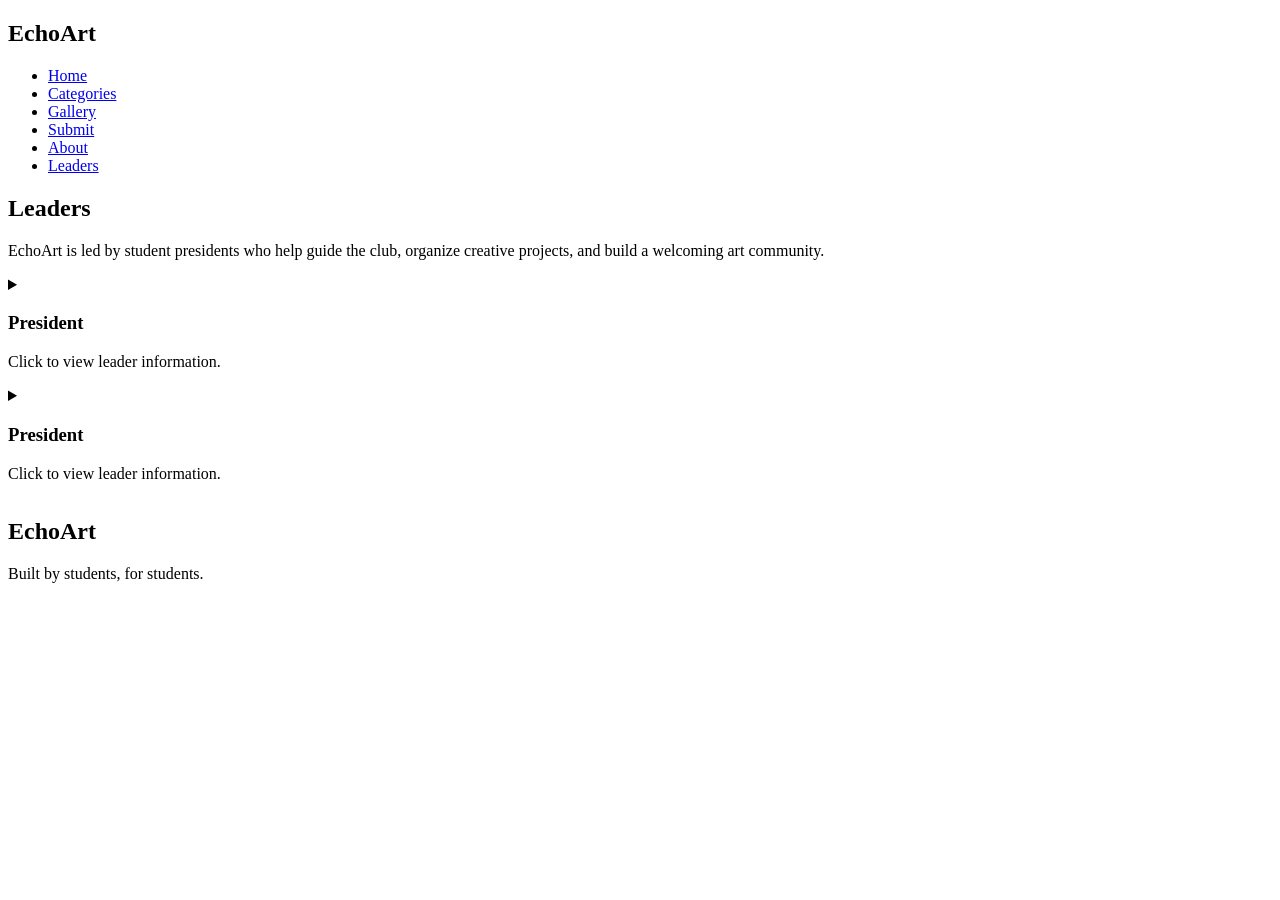
==== leaders/index.html @ 42051eec "Make leaders accessible at /leaders/ — add leaders/index.html and update nav links to use leaders/ i" ====
<!DOCTYPE html>
<html lang="en">
<head>
  <meta charset="UTF-8" />
  <meta name="viewport" content="width=device-width, initial-scale=1.0" />
  <title>Leaders | EchoArt</title>
  <link rel="stylesheet" href="style.css" />
</head>
<body>
  <header>
    <nav class="navbar">
      <h1 class="logo">EchoArt</h1>
      <ul class="nav-links">
        <li><a href="index.html">Home</a></li>
        <li><a href="categories.html">Categories</a></li>
        <li><a href="gallery.html">Gallery</a></li>
        <li><a href="submit.html">Submit</a></li>
        <li><a href="about.html">About</a></li>
        <li><a class="active" href="leaders/">Leaders</a></li>
      </ul>
    </nav>
  </header>

 <main class="page leaders-page">
    <section class="section page-section">
      <h2>Leaders</h2>
      <p>
        EchoArt is led by student presidents who help guide the club, organize creative
        projects, and build a welcoming art community.
      </p>

      <div class="join-grid">
        <details class="join-card leader-card">
          <summary>
            <h3>President</h3>
            <p>Click to view leader information.</p>
          </summary>
          <div class="leader-info">
            <p><strong>Name:</strong> Ruhan (Enola) Yong</p>
            <p><strong>Grade:</strong> 12th Grade</p>
            <p><strong>Email:</strong> 27yongr@frederickgunn.org</p>
          </div>
        </details>

        <details class="join-card leader-card">
          <summary>
            <h3>President</h3>
            <p>Click to view leader information.</p>
          </summary>
          <div class="leader-info">
            <p><strong>Name:</strong> Keyue (Cathy) Yang</p>
            <p><strong>Grade:</strong> 11th Grade</p>
            <p><strong>Email:</strong> 28yangk@frederickgunn.org</p>
          </div>
        </details>
      </div>
    </section>
  </main>

  <footer>
    <h2>EchoArt</h2>
    <p>Built by students, for students.</p>
  </footer>

  <script src="script.js"></script>
</body>
</html>
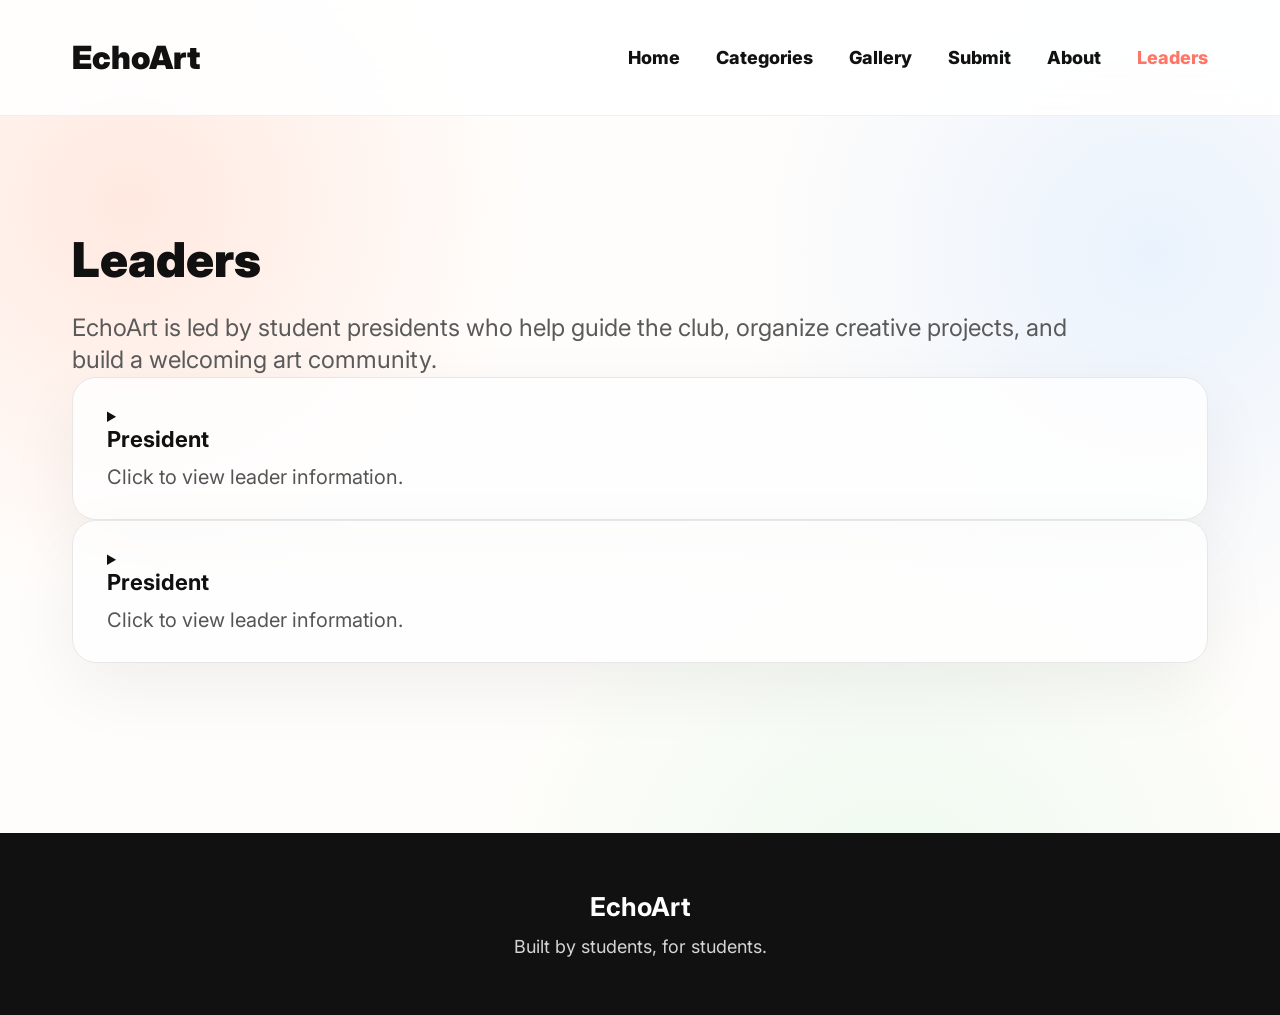
==== commit 961f6825: "Fix CSS and navigation paths in leaders/index.html" ====
--- a/leaders/index.html
+++ b/leaders/index.html
@@ -4,19 +4,19 @@
   <meta charset="UTF-8" />
   <meta name="viewport" content="width=device-width, initial-scale=1.0" />
   <title>Leaders | EchoArt</title>
-  <link rel="stylesheet" href="style.css" />
+  <link rel="stylesheet" href="../style.css" />
 </head>
 <body>
   <header>
     <nav class="navbar">
-      <h1 class="logo">EchoArt</h1>
+      <h1 class="logo"><a href="../index.html">EchoArt</a></h1>
       <ul class="nav-links">
-        <li><a href="index.html">Home</a></li>
-        <li><a href="categories.html">Categories</a></li>
-        <li><a href="gallery.html">Gallery</a></li>
-        <li><a href="submit.html">Submit</a></li>
-        <li><a href="about.html">About</a></li>
-        <li><a class="active" href="leaders/">Leaders</a></li>
+        <li><a href="../index.html">Home</a></li>
+        <li><a href="../categories.html">Categories</a></li>
+        <li><a href="../gallery.html">Gallery</a></li>
+        <li><a href="../submit.html">Submit</a></li>
+        <li><a href="../about.html">About</a></li>
+        <li><a class="active" href="../leaders/">Leaders</a></li>
       </ul>
     </nav>
   </header>
@@ -62,6 +62,6 @@
     <p>Built by students, for students.</p>
   </footer>
 
-  <script src="script.js"></script>
+  <script src="../script.js"></script>
 </body>
 </html>
--- a/style.css
+++ b/style.css
@@ -0,0 +1,501 @@
+@import url("https://fonts.googleapis.com/css2?family=DM+Serif+Display:ital@0;1&family=Inter:wght@400;500;600;700;800;900&display=swap");
+
+* {
+  margin: 0;
+  padding: 0;
+  box-sizing: border-box;
+}
+
+html {
+  scroll-behavior: smooth;
+}
+
+body {
+  font-family: "Inter", sans-serif;
+  color: #101010;
+  background:
+    radial-gradient(circle at 10% 20%, rgba(255, 209, 191, 0.45), transparent 28%),
+    radial-gradient(circle at 90% 25%, rgba(213, 232, 255, 0.5), transparent 30%),
+    radial-gradient(circle at 70% 90%, rgba(207, 244, 218, 0.35), transparent 35%),
+    #fffdfb;
+}
+
+header {
+  background: rgba(255, 255, 255, 0.88);
+  backdrop-filter: blur(18px);
+  border-bottom: 1px solid rgba(0, 0, 0, 0.06);
+  position: sticky;
+  top: 0;
+  z-index: 100;
+}
+
+.navbar {
+  max-width: 1500px;
+  margin: 0 auto;
+  padding: 38px 72px;
+  display: flex;
+  align-items: center;
+  justify-content: space-between;
+}
+
+.logo,
+.logo a,
+.logo a:visited,
+.logo a:hover {
+  color: #111;
+  text-decoration: none;
+  font-size: 32px;
+  font-weight: 900;
+}
+
+.nav-links {
+  list-style: none;
+  display: flex;
+  align-items: center;
+  gap: 36px;
+}
+
+.nav-links a {
+  color: #111;
+  text-decoration: none;
+  font-size: 18px;
+  font-weight: 800;
+}
+
+.nav-links a:hover,
+.nav-links a.active {
+  color: #ff7568;
+}
+
+main {
+  max-width: 1500px;
+  margin: 0 auto;
+  padding: 0 72px;
+}
+
+/* HOME PAGE */
+
+.hero {
+  min-height: auto;
+  padding: 72px 0 44px;
+  display: grid;
+  grid-template-columns: 1fr 0.9fr;
+  align-items: center;
+  gap: 70px;
+}
+
+/* Reduce vertical space on home page hero so the stacked cards sit closer together */
+.home-page .hero {
+  padding-top: 32px;
+  padding-bottom: 24px;
+}
+
+.tagline {
+  color: #5e5e5e;
+  font-size: 22px;
+  font-weight: 900;
+  letter-spacing: 2px;
+  text-transform: uppercase;
+  margin-bottom: 22px;
+}
+
+.hero h2 {
+  font-size: 56px;
+  line-height: 0.98;
+  font-weight: 950;
+  max-width: 720px;
+  margin-bottom: 34px;
+}
+
+.hero p {
+  color: #5a5a5a;
+  font-size: 24px;
+  line-height: 1.35;
+  max-width: 720px;
+}
+
+.hero-buttons {
+  display: flex;
+  gap: 18px;
+  align-items: center;
+  margin-top: 34px;
+}
+
+.btn {
+  width: 230px;
+  height: 68px;
+  padding: 0;
+  border-radius: 999px;
+  display: inline-flex;
+  align-items: center;
+  justify-content: center;
+  font-size: 20px;
+  font-weight: 900;
+  text-decoration: none;
+}
+
+.primary-btn {
+  background: #0d0d0d;
+  color: white;
+  box-shadow: 0 18px 44px rgba(0, 0, 0, 0.18);
+}
+
+.secondary-btn {
+  background: white;
+  color: #111;
+  border: 2px solid #e5e5e5;
+}
+
+.hero-art {
+  position: relative;
+  height: 520px;
+}
+
+/* Shorten hero-art on the home page so the cards appear closer together */
+.home-page .hero-art {
+  height: 480px;
+}
+
+.floating-card {
+  position: absolute;
+  border-radius: 34px;
+  box-shadow: 0 34px 90px rgba(0, 0, 0, 0.13);
+}
+
+.card-one {
+  width: 300px;
+  height: 390px;
+  top: 20px;
+  left: 120px;
+  background: linear-gradient(135deg, #ffad98, #b9d9ff);
+}
+
+.card-two {
+  width: 300px;
+  height: 330px;
+  top: 130px;
+  right: 30px;
+  background: linear-gradient(135deg, #fff0a8, #9de9c7);
+}
+
+/* Lift the middle card on the home page so it overlaps closer to the top card */
+.home-page .card-two {
+  top: 90px;
+}
+
+.card-three {
+  width: 260px;
+  height: 190px;
+  left: 30px;
+  bottom: 30px;
+  background: linear-gradient(135deg, #060606, #777);
+}
+
+/* THIS FIXES THE MISSION SPACE */
+.home-page #mission {
+  padding-top: 48px;
+}
+
+.section {
+  padding: 80px 0;
+}
+
+.section h2,
+.page-section h2 {
+  font-size: 48px;
+  line-height: 1;
+  font-weight: 950;
+  margin-bottom: 28px;
+}
+
+.section p,
+.page-section p {
+  color: #5a5a5a;
+  font-size: 24px;
+  line-height: 1.35;
+  max-width: 1050px;
+}
+
+/* PAGE LAYOUT */
+
+.page {
+  max-width: 1500px;
+  margin: 0 auto;
+  padding: 72px 72px 90px;
+}
+
+.page-section {
+  padding-top: 48px;
+}
+
+/* CARDS */
+
+.category-grid,
+.gallery-grid,
+.about-grid {
+  margin-top: 48px;
+  display: grid;
+  grid-template-columns: repeat(3, 1fr);
+  gap: 28px;
+}
+
+.category-card,
+.art-card,
+.about-card,
+.leader-card {
+  background: rgba(255, 255, 255, 0.82);
+  border: 1px solid #e7e7e7;
+  border-radius: 24px;
+  padding: 32px;
+  box-shadow: 0 24px 70px rgba(0, 0, 0, 0.06);
+}
+
+.category-card h3,
+.art-card h3,
+.about-card h3,
+.leader-card h3 {
+  font-size: 22px;
+  margin-bottom: 12px;
+}
+
+.category-card p,
+.art-card p,
+.about-card p,
+.leader-card p {
+  font-size: 20px;
+  color: #555;
+}
+
+.category-dot {
+  display: block;
+  width: 52px;
+  height: 52px;
+  border-radius: 50%;
+  margin-bottom: 26px;
+}
+
+.painting-dot {
+  background: linear-gradient(135deg, #ff8c6b, #ffd36c);
+}
+
+.photo-dot {
+  background: linear-gradient(135deg, #111, #9dd6ff);
+}
+
+.sculpture-dot {
+  background: linear-gradient(135deg, #f1e9b7, #9ee6c2);
+}
+
+.digital-dot {
+  background: linear-gradient(135deg, #8b7cff, #9bd7ff);
+}
+
+.literature-dot {
+  background: linear-gradient(135deg, #d7caa5, #a8e6ce);
+}
+
+.art-card {
+  display: block;
+  color: #111;
+  text-decoration: none;
+}
+
+.art-image {
+  height: 220px;
+  border-radius: 18px;
+  margin-bottom: 24px;
+  background: linear-gradient(135deg, #ffad98, #a9d8ff);
+}
+
+.photo-image {
+  background: linear-gradient(135deg, #111, #91cbf5);
+}
+
+.digital-image {
+  background: linear-gradient(135deg, #8c6cff, #ffae96);
+}
+
+.sculpture-image {
+  background: linear-gradient(135deg, #e8ddb8, #a4e3c1);
+}
+
+.literature-image {
+  background: linear-gradient(135deg, #f4d7b7, #d9c7ff);
+}
+
+/* ABOUT */
+
+.about-grid {
+  grid-template-columns: repeat(4, 1fr);
+}
+
+/* LEADERS */
+
+.leaders-page .leaders-grid {
+  display: grid;
+  grid-template-columns: 1fr;
+  gap: 34px;
+  margin-top: 50px;
+}
+
+.leaders-page .leader-card {
+  min-height: 0;
+  height: auto;
+  padding: 28px 34px;
+  cursor: pointer;
+}
+
+.leaders-page .leader-card h3 {
+  margin-bottom: 12px;
+}
+
+.leader-details {
+  display: none;
+  margin-top: 18px;
+  padding-top: 18px;
+  border-top: 1px solid rgba(0, 0, 0, 0.08);
+}
+
+.leader-card.open .leader-details {
+  display: block;
+}
+
+/* SUBMIT */
+
+.submit-page .btn {
+  margin-top: 36px;
+}
+
+/* FUTURE FEATURES */
+
+.feature-list {
+  margin-top: 32px;
+  display: flex;
+  flex-wrap: wrap;
+  gap: 16px;
+}
+
+.feature-list span {
+  padding: 16px 26px;
+  border-radius: 999px;
+  background: white;
+  border: 1px solid #e5e5e5;
+  font-size: 18px;
+  font-weight: 800;
+}
+
+/* FOOTER */
+
+footer {
+  background: #111;
+  color: white;
+  text-align: center;
+  padding: 58px 20px;
+}
+
+footer h2 {
+  font-size: 26px;
+  margin-bottom: 14px;
+}
+
+footer p {
+  color: #d5d5d5;
+  font-size: 18px;
+}
+
+/* MOBILE */
+
+@media (max-width: 900px) {
+  .navbar {
+    padding: 26px 22px;
+    flex-direction: column;
+    gap: 20px;
+  }
+
+  .nav-links {
+    flex-wrap: wrap;
+    justify-content: center;
+    gap: 16px;
+  }
+
+  main,
+  .page {
+    padding-left: 22px;
+    padding-right: 22px;
+  }
+
+  .hero {
+    grid-template-columns: 1fr;
+    padding-top: 54px;
+  }
+
+  .home-page .hero {
+    padding-top: 24px; /* keep mobile hero a bit tighter on home page */
+  }
+
+  .hero h2,
+  .section h2,
+  .page-section h2 {
+    font-size: 38px;
+  }
+
+  .hero p,
+  .section p,
+  .page-section p {
+    font-size: 20px;
+  }
+
+  .hero-buttons {
+    flex-direction: column;
+    align-items: flex-start;
+  }
+
+  .btn {
+    width: 230px;
+    height: 64px;
+  }
+
+  .hero-art {
+    height: 360px;
+  }
+
+  .card-one {
+    left: 60px;
+    width: 220px;
+    height: 280px;
+  }
+
+  .card-two {
+    width: 220px;
+    height: 250px;
+  }
+
+  .home-page .card-two {
+    top: 80px; /* lift the middle card a bit on mobile as well */
+  }
+
+  .card-three {
+    width: 200px;
+    height: 150px;
+  }
+
+  .category-grid,
+  .gallery-grid,
+  .about-grid {
+    grid-template-columns: 1fr;
+  }
+}
+
+/* Safe override to ensure Leaders spacing matches About page */
+.leaders-page .page-section {
+  padding-top: 48px;
+}
+
+.leaders-page .leaders-grid {
+  margin-top: 48px;
+}
+
+/* Restore main.page top padding for Leaders so header->title spacing matches About */
+.page.leaders-page {
+  padding-top: 72px;
+}
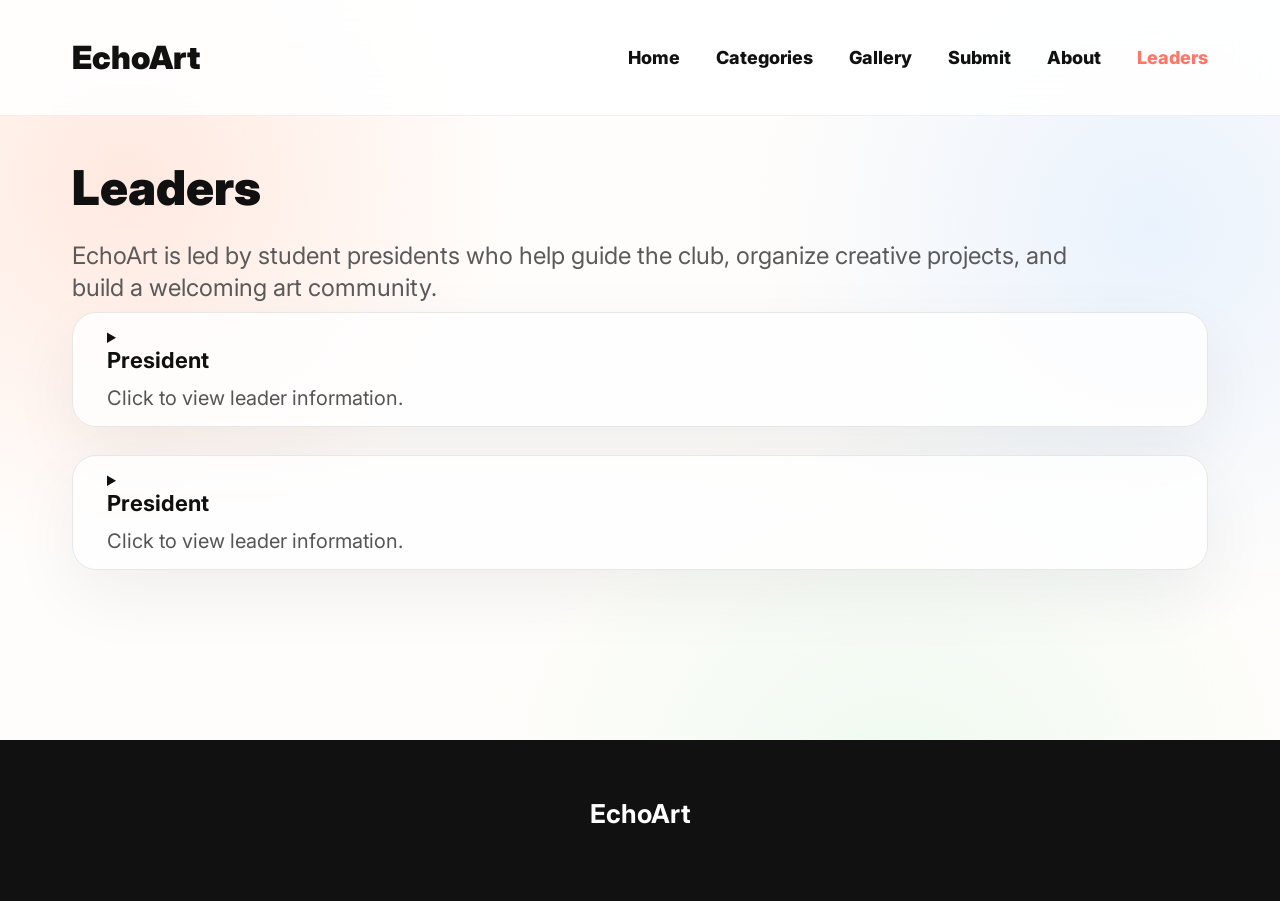
==== commit 0035486a: "Remove footer description from index.html" ====
--- a/leaders/index.html
+++ b/leaders/index.html
@@ -59,7 +59,6 @@
 
   <footer>
     <h2>EchoArt</h2>
-    <p>Built by students, for students.</p>
   </footer>
 
   <script src="../script.js"></script>
--- a/style.css
+++ b/style.css
@@ -1,4 +1,7 @@
+
 @import url("https://fonts.googleapis.com/css2?family=DM+Serif+Display:ital@0;1&family=Inter:wght@400;500;600;700;800;900&display=swap");
+
+/* GENERAL */
 
 * {
   margin: 0;
@@ -20,6 +23,8 @@
     #fffdfb;
 }
 
+/* HEADER AND NAVIGATION */
+
 header {
   background: rgba(255, 255, 255, 0.88);
   backdrop-filter: blur(18px);
@@ -67,6 +72,8 @@
   color: #ff7568;
 }
 
+/* MAIN LAYOUT */
+
 main {
   max-width: 1500px;
   margin: 0 auto;
@@ -84,7 +91,6 @@
   gap: 70px;
 }
 
-/* Reduce vertical space on home page hero so the stacked cards sit closer together */
 .home-page .hero {
   padding-top: 32px;
   padding-bottom: 24px;
@@ -151,7 +157,6 @@
   height: 520px;
 }
 
-/* Shorten hero-art on the home page so the cards appear closer together */
 .home-page .hero-art {
   height: 480px;
 }
@@ -178,7 +183,6 @@
   background: linear-gradient(135deg, #fff0a8, #9de9c7);
 }
 
-/* Lift the middle card on the home page so it overlaps closer to the top card */
 .home-page .card-two {
   top: 90px;
 }
@@ -191,10 +195,13 @@
   background: linear-gradient(135deg, #060606, #777);
 }
 
-/* THIS FIXES THE MISSION SPACE */
+/* MISSION SECTION */
+
 .home-page #mission {
   padding-top: 48px;
 }
+
+/* GENERAL SECTIONS */
 
 .section {
   padding: 80px 0;
@@ -228,14 +235,14 @@
   padding-top: 48px;
 }
 
-/* CARDS */
+/* CARD GRIDS */
 
 .category-grid,
 .gallery-grid,
 .about-grid {
   margin-top: 48px;
   display: grid;
-  grid-template-columns: repeat(3, 1fr);
+  grid-template-columns: repeat(3, minmax(0, 1fr));
   gap: 28px;
 }
 
@@ -266,6 +273,8 @@
   color: #555;
 }
 
+/* CATEGORY DOTS */
+
 .category-dot {
   display: block;
   width: 52px;
@@ -294,18 +303,64 @@
   background: linear-gradient(135deg, #d7caa5, #a8e6ce);
 }
 
+/* GALLERY CARDS */
+
 .art-card {
   display: block;
   color: #111;
   text-decoration: none;
 }
 
-.art-image {
+/* All four Gallery covers use identical dimensions */
+
+.gallery-grid .art-image {
+  width: 100%;
   height: 220px;
   border-radius: 18px;
   margin-bottom: 24px;
+  display: block;
+  box-sizing: border-box;
   background: linear-gradient(135deg, #ffad98, #a9d8ff);
 }
+
+/* Uploaded artwork fits without stretching or cropping */
+
+.gallery-grid img.art-image {
+  object-fit: contain;
+  object-position: center;
+}
+
+/* Painting placeholder */
+
+.gallery-grid .painting-art {
+  background: linear-gradient(135deg, #ffad98, #a9d8ff);
+}
+
+/* Photography placeholder */
+
+.gallery-grid .photo-art {
+  background: linear-gradient(135deg, #ffad98, #a9d8ff);
+}
+
+/* Digital Art cover */
+
+.gallery-grid img.digital-cover {
+  object-fit: contain;
+  object-position: center;
+}
+
+
+/* Sculpture cover - fill the entire box */
+.gallery-grid img.sculpture-cover {
+  width: 100%;
+  height: 220px;
+  object-fit: cover;
+  object-position: center;
+  border-radius: 18px;
+  display: block;
+}
+
+/* Original artwork styles */
 
 .photo-image {
   background: linear-gradient(135deg, #111, #91cbf5);
@@ -323,13 +378,13 @@
   background: linear-gradient(135deg, #f4d7b7, #d9c7ff);
 }
 
-/* ABOUT */
+/* ABOUT PAGE */
 
 .about-grid {
-  grid-template-columns: repeat(4, 1fr);
-}
-
-/* LEADERS */
+  grid-template-columns: repeat(4, minmax(0, 1fr));
+}
+
+/* LEADERS PAGE */
 
 .leaders-page .leaders-grid {
   display: grid;
@@ -360,7 +415,7 @@
   display: block;
 }
 
-/* SUBMIT */
+/* SUBMIT PAGE */
 
 .submit-page .btn {
   margin-top: 36px;
@@ -403,9 +458,10 @@
   font-size: 18px;
 }
 
-/* MOBILE */
+/* MOBILE RESPONSIVE DESIGN */
 
 @media (max-width: 900px) {
+
   .navbar {
     padding: 26px 22px;
     flex-direction: column;
@@ -430,7 +486,7 @@
   }
 
   .home-page .hero {
-    padding-top: 24px; /* keep mobile hero a bit tighter on home page */
+    padding-top: 24px;
   }
 
   .hero h2,
@@ -471,7 +527,7 @@
   }
 
   .home-page .card-two {
-    top: 80px; /* lift the middle card a bit on mobile as well */
+    top: 80px;
   }
 
   .card-three {
@@ -484,9 +540,11 @@
   .about-grid {
     grid-template-columns: 1fr;
   }
-}
-
-/* Safe override to ensure Leaders spacing matches About page */
+
+}
+
+/* LEADERS PAGE SPACING */
+
 .leaders-page .page-section {
   padding-top: 48px;
 }
@@ -495,7 +553,120 @@
   margin-top: 48px;
 }
 
-/* Restore main.page top padding for Leaders so header->title spacing matches About */
 .page.leaders-page {
-  padding-top: 72px;
-}
+  padding-top: 0;
+}
+
+.leaders-page .join-grid {
+  display: grid;
+  row-gap: 28px;
+  margin-top: 7px;
+}
+
+.leaders-page .leader-card {
+  padding-top: 14px;
+  padding-bottom: 14px;
+}
+
+
+/* Painting cover - show the colored pencils */
+.gallery-grid img.painting-cover {
+  width: 100%;
+  height: 220px;
+  object-fit: cover;
+  object-position: center bottom;
+  border-radius: 18px;
+  display: block;
+}
+
+/* Photography cover */
+.gallery-grid img.photography-cover {
+  width: 100%;
+  height: 220px;
+  object-fit: cover;
+  object-position: center;
+  border-radius: 18px;
+  display: block;
+}
+
+/* Digital Art cover - fit entire artwork */
+.gallery-grid img.digital-cover {
+  width: 100%;
+  height: 220px;
+  object-fit: contain;
+  object-position: center;
+  background: #000;
+  border-radius: 18px;
+  display: block;
+}
+
+/* Match Sculpture title to other Gallery titles */
+.gallery-grid .art-card h3 {
+  font-family: "Inter", sans-serif;
+  font-size: 22px;
+  font-weight: 800;
+  color: #111;
+  margin-bottom: 12px;
+}
+.home-page .hero-text h2 {
+  letter-spacing: 1.5px;
+}
+/* Turn the black card into a circle */
+.hero-art .card-three {
+  width: 220px;
+  height: 220px;
+  border-radius: 50%;
+  overflow: hidden;
+
+  display: flex;
+  align-items: center;
+  justify-content: center;
+}
+
+.hero-art .card-three .hero-logo {
+  width: 100%;
+  height: 100%;
+  object-fit: cover;
+  object-position: center;
+  border-radius: 50%;
+  display: block;
+}
+/* Reduce space above Future Events */
+.future-events {
+  margin-top: -75px;
+}
+
+/* Future Events - three matching cards */
+.future-events .about-grid {
+  display: grid;
+  grid-template-columns: repeat(3, minmax(0, 1fr));
+  gap: 24px;
+  align-items: stretch;
+}
+
+.future-events .about-card {
+  height: 100%;
+  box-sizing: border-box;
+}
+
+/* Mobile layout */
+@media (max-width: 768px) {
+  .future-events .about-grid {
+    grid-template-columns: 1fr;
+  }
+}
+
+/* Future Events: make the last card wider */
+.future-events .about-grid {
+  display: grid;
+  grid-template-columns: 1fr 1fr 2fr;
+  gap: 24px;
+  width: 100%;
+}
+
+/* Keep mobile layout responsive */
+@media (max-width: 768px) {
+  .future-events .about-grid {
+    grid-template-columns: 1fr;
+  }
+}
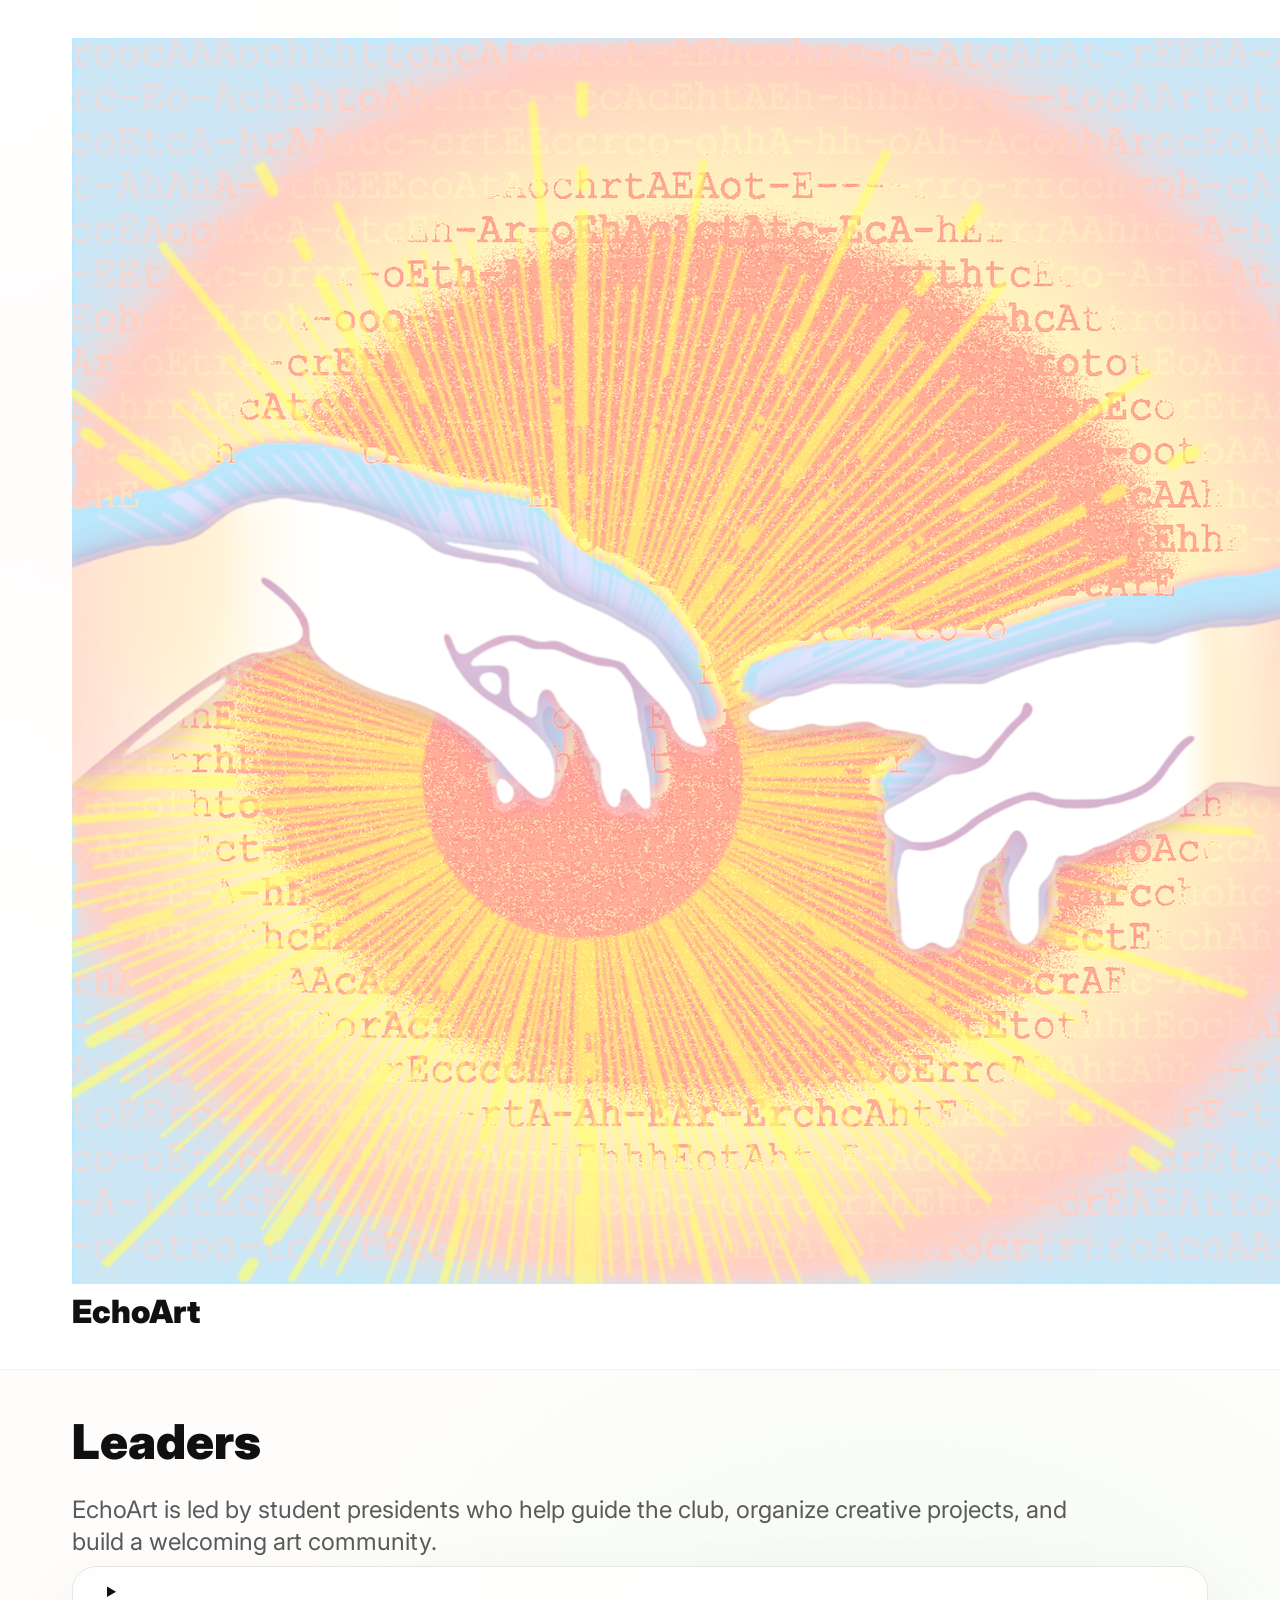
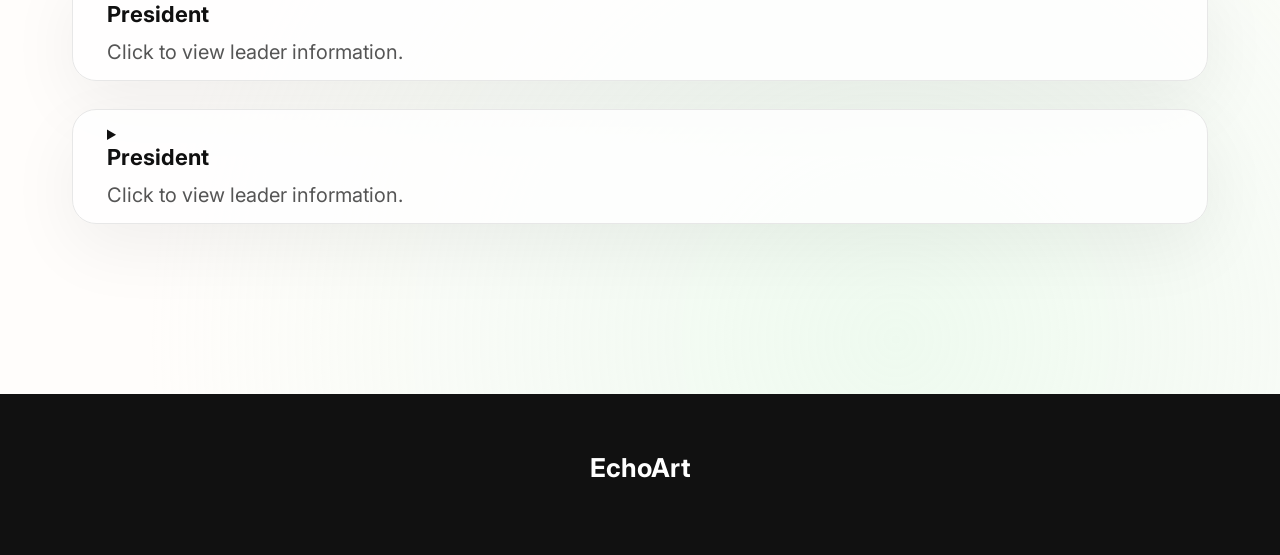
==== commit 7bbdd2e2: "Update logo section in leaders/index.html" ====
--- a/leaders/index.html
+++ b/leaders/index.html
@@ -9,8 +9,14 @@
 <body>
   <header>
     <nav class="navbar">
-      <h1 class="logo"><a href="../index.html">EchoArt</a></h1>
-      <ul class="nav-links">
+  
+<h1 class="logo">
+  <a href="../index.html" class="logo-link">
+    <img src="../logo.png" alt="EchoArt Logo" class="navbar-logo">
+    <span>EchoArt</span>
+  </a>
+</h1>
+
         <li><a href="../index.html">Home</a></li>
         <li><a href="../categories.html">Categories</a></li>
         <li><a href="../gallery.html">Gallery</a></li>
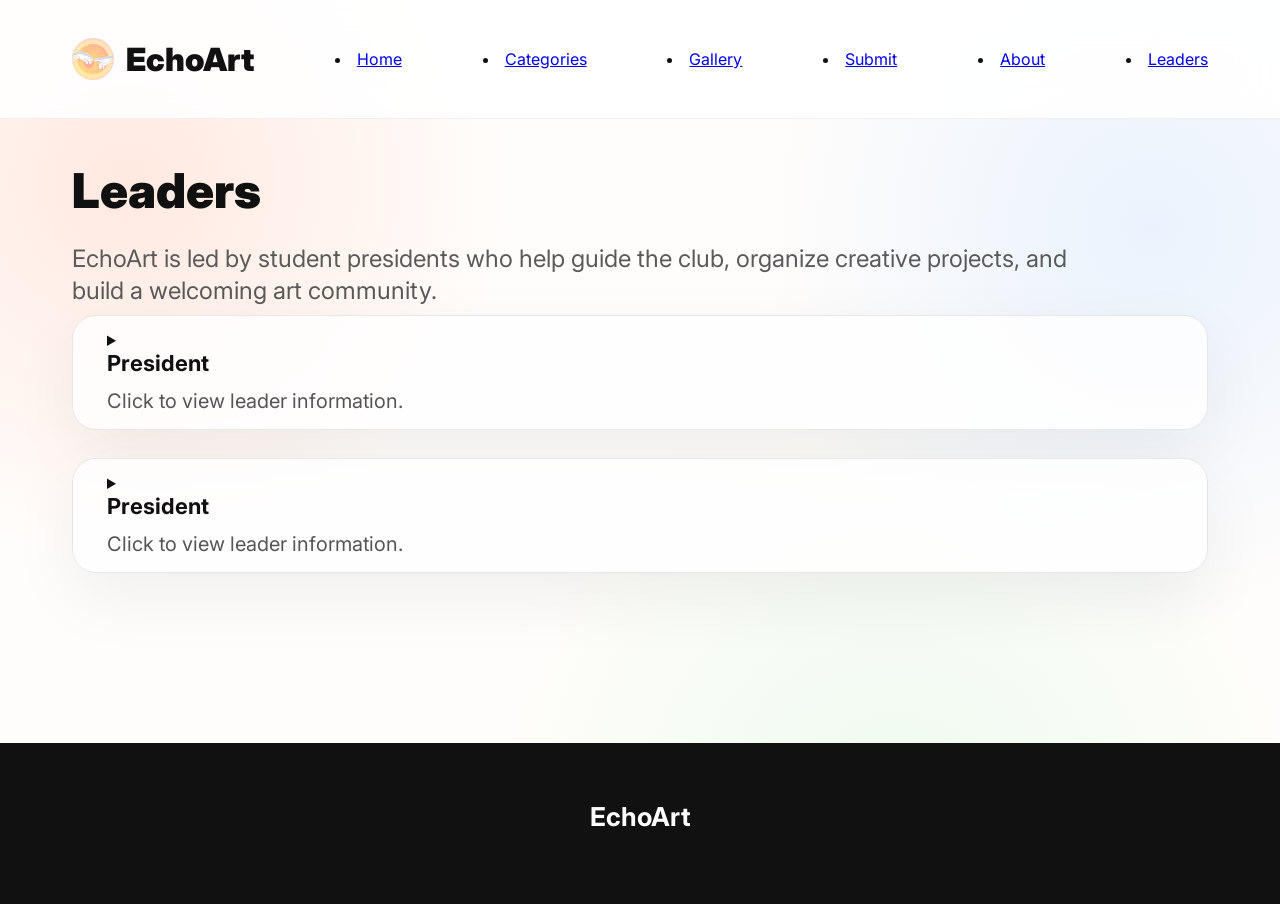
==== commit 694edde8: "Remove empty lines in leaders/index.html" ====
--- a/leaders/index.html
+++ b/leaders/index.html
@@ -9,14 +9,12 @@
 <body>
   <header>
     <nav class="navbar">
-  
 <h1 class="logo">
   <a href="../index.html" class="logo-link">
     <img src="../logo.png" alt="EchoArt Logo" class="navbar-logo">
     <span>EchoArt</span>
   </a>
 </h1>
-
         <li><a href="../index.html">Home</a></li>
         <li><a href="../categories.html">Categories</a></li>
         <li><a href="../gallery.html">Gallery</a></li>
--- a/style.css
+++ b/style.css
@@ -670,3 +670,39 @@
     grid-template-columns: 1fr;
   }
 }
+
+/* Logo next to EchoArt title */
+.logo-link {
+  display: flex;
+  align-items: center;
+  gap: 12px;
+  text-decoration: none;
+  color: inherit;
+}
+
+.navbar-logo {
+  width: 42px;
+  height: 42px;
+  border-radius: 50%;
+  object-fit: cover;
+  display: block;
+  flex-shrink: 0;
+}
+
+/* EchoArt navigation logo */
+.logo-link {
+  display: flex;
+  align-items: center;
+  gap: 12px;
+  text-decoration: none;
+  color: inherit;
+}
+
+.navbar-logo {
+  width: 42px;
+  height: 42px;
+  border-radius: 50%;
+  object-fit: cover;
+  display: block;
+  flex-shrink: 0;
+}
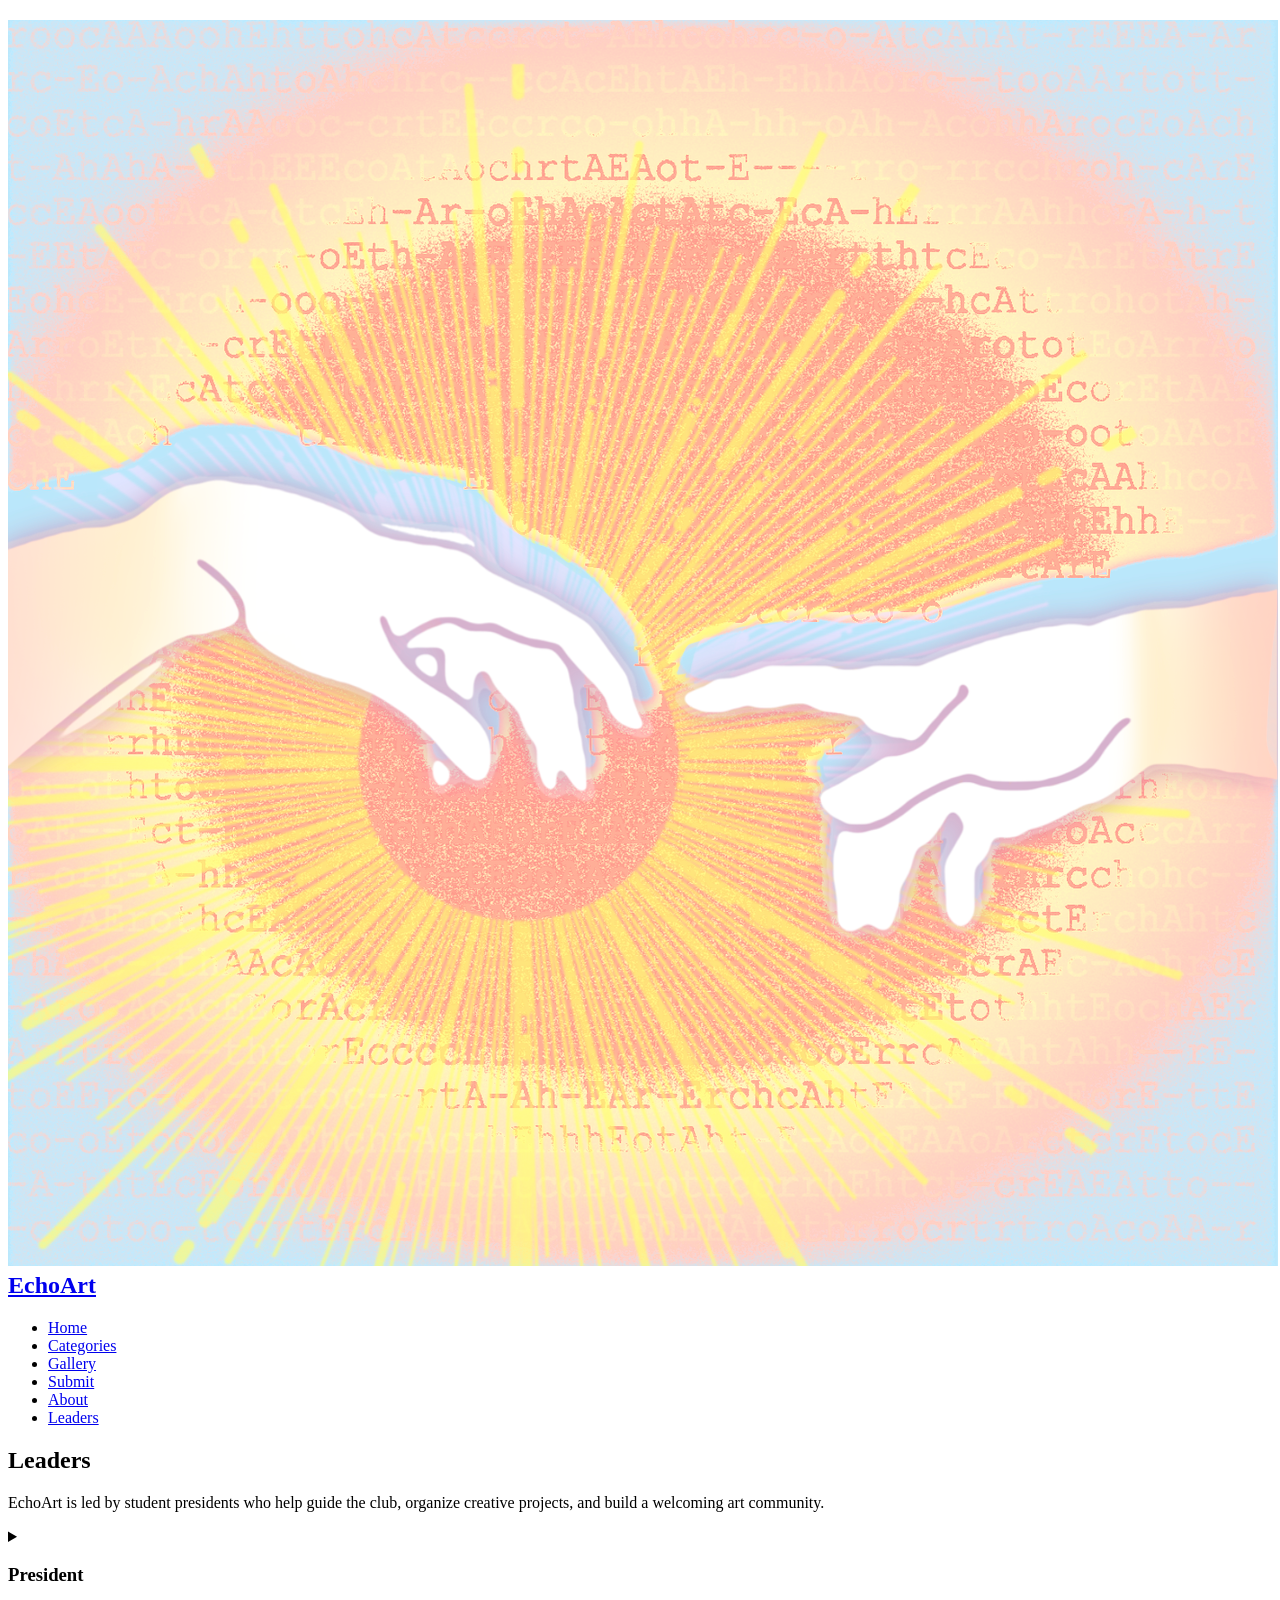
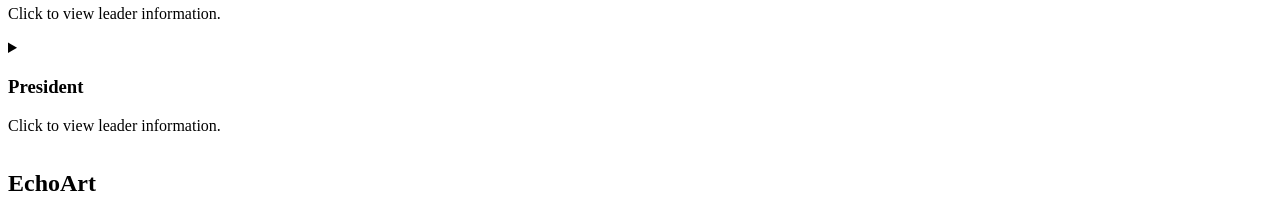
==== commit d7f88c15: "Refactor header and navigation structure in index.html" ====
--- a/leaders/index.html
+++ b/leaders/index.html
@@ -1,29 +1,27 @@
 <!DOCTYPE html>
 <html lang="en">
-<head>
-  <meta charset="UTF-8" />
-  <meta name="viewport" content="width=device-width, initial-scale=1.0" />
-  <title>Leaders | EchoArt</title>
-  <link rel="stylesheet" href="../style.css" />
-</head>
-<body>
-  <header>
-    <nav class="navbar">
-<h1 class="logo">
-  <a href="../index.html" class="logo-link">
-    <img src="../logo.png" alt="EchoArt Logo" class="navbar-logo">
-    <span>EchoArt</span>
-  </a>
-</h1>
-        <li><a href="../index.html">Home</a></li>
-        <li><a href="../categories.html">Categories</a></li>
-        <li><a href="../gallery.html">Gallery</a></li>
-        <li><a href="../submit.html">Submit</a></li>
-        <li><a href="../about.html">About</a></li>
-        <li><a class="active" href="../leaders/">Leaders</a></li>
-      </ul>
-    </nav>
-  </header>
+
+<header>
+  <nav class="navbar">
+
+    <h1 class="logo">
+      <a href="../index.html" class="logo-link">
+        <img src="../logo.png" alt="EchoArt Logo" class="navbar-logo">
+        <span>EchoArt</span>
+      </a>
+    </h1>
+
+    <ul class="nav-links">
+      <li><a href="../index.html">Home</a></li>
+      <li><a href="../categories.html">Categories</a></li>
+      <li><a href="../gallery.html">Gallery</a></li>
+      <li><a href="../submit.html">Submit</a></li>
+      <li><a href="../about.html">About</a></li>
+      <li><a href="./" class="active">Leaders</a></li>
+    </ul>
+
+  </nav>
+</header>
 
  <main class="page leaders-page">
     <section class="section page-section">
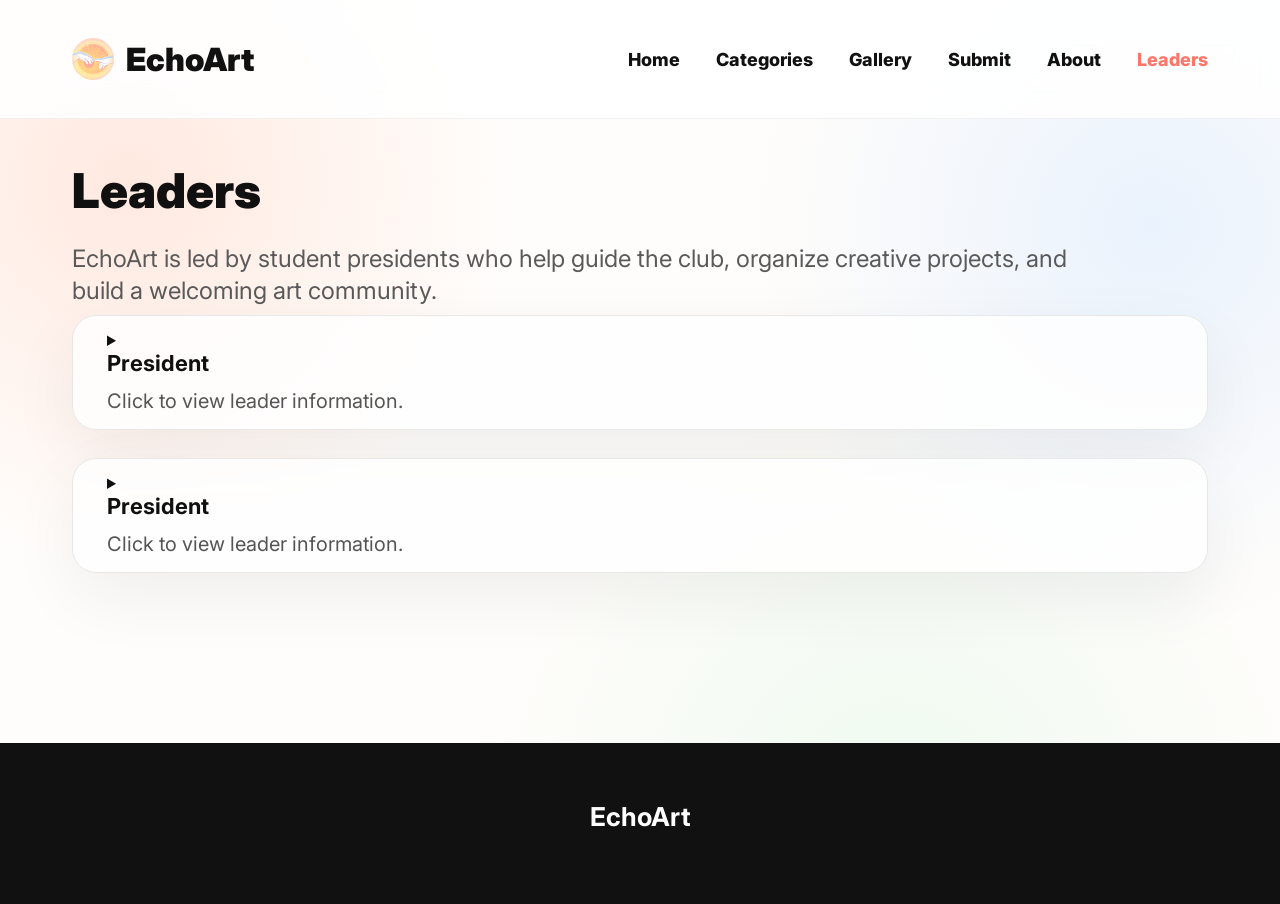
==== commit 1648dea9: "Refactor HTML structure and improve formatting Reformatted HTML structure and improved indentation f" ====
--- a/leaders/index.html
+++ b/leaders/index.html
@@ -1,37 +1,46 @@
+
 <!DOCTYPE html>
 <html lang="en">
+<head>
+  <meta charset="UTF-8" />
+  <meta name="viewport" content="width=device-width, initial-scale=1.0" />
+  <title>Leaders | EchoArt</title>
+  <link rel="stylesheet" href="../style.css" />
+</head>
 
-<header>
-  <nav class="navbar">
+<body>
+  <header>
+    <nav class="navbar">
 
-    <h1 class="logo">
-      <a href="../index.html" class="logo-link">
-        <img src="../logo.png" alt="EchoArt Logo" class="navbar-logo">
-        <span>EchoArt</span>
-      </a>
-    </h1>
+      <h1 class="logo">
+        <a href="../index.html" class="logo-link">
+          <img src="../logo.png" alt="EchoArt Logo" class="navbar-logo">
+          <span>EchoArt</span>
+        </a>
+      </h1>
 
-    <ul class="nav-links">
-      <li><a href="../index.html">Home</a></li>
-      <li><a href="../categories.html">Categories</a></li>
-      <li><a href="../gallery.html">Gallery</a></li>
-      <li><a href="../submit.html">Submit</a></li>
-      <li><a href="../about.html">About</a></li>
-      <li><a href="./" class="active">Leaders</a></li>
-    </ul>
+      <ul class="nav-links">
+        <li><a href="../index.html">Home</a></li>
+        <li><a href="../categories.html">Categories</a></li>
+        <li><a href="../gallery.html">Gallery</a></li>
+        <li><a href="../submit.html">Submit</a></li>
+        <li><a href="../about.html">About</a></li>
+        <li><a href="./" class="active">Leaders</a></li>
+      </ul>
 
-  </nav>
-</header>
+    </nav>
+  </header>
 
- <main class="page leaders-page">
+  <main class="page leaders-page">
     <section class="section page-section">
       <h2>Leaders</h2>
       <p>
-        EchoArt is led by student presidents who help guide the club, organize creative
-        projects, and build a welcoming art community.
+        EchoArt is led by student presidents who help guide the club,
+        organize creative projects, and build a welcoming art community.
       </p>
 
       <div class="join-grid">
+
         <details class="join-card leader-card">
           <summary>
             <h3>President</h3>
@@ -55,6 +64,7 @@
             <p><strong>Email:</strong> 28yangk@frederickgunn.org</p>
           </div>
         </details>
+
       </div>
     </section>
   </main>
--- a/style.css
+++ b/style.css
@@ -0,0 +1,708 @@
+
+@import url("https://fonts.googleapis.com/css2?family=DM+Serif+Display:ital@0;1&family=Inter:wght@400;500;600;700;800;900&display=swap");
+
+/* GENERAL */
+
+* {
+  margin: 0;
+  padding: 0;
+  box-sizing: border-box;
+}
+
+html {
+  scroll-behavior: smooth;
+}
+
+body {
+  font-family: "Inter", sans-serif;
+  color: #101010;
+  background:
+    radial-gradient(circle at 10% 20%, rgba(255, 209, 191, 0.45), transparent 28%),
+    radial-gradient(circle at 90% 25%, rgba(213, 232, 255, 0.5), transparent 30%),
+    radial-gradient(circle at 70% 90%, rgba(207, 244, 218, 0.35), transparent 35%),
+    #fffdfb;
+}
+
+/* HEADER AND NAVIGATION */
+
+header {
+  background: rgba(255, 255, 255, 0.88);
+  backdrop-filter: blur(18px);
+  border-bottom: 1px solid rgba(0, 0, 0, 0.06);
+  position: sticky;
+  top: 0;
+  z-index: 100;
+}
+
+.navbar {
+  max-width: 1500px;
+  margin: 0 auto;
+  padding: 38px 72px;
+  display: flex;
+  align-items: center;
+  justify-content: space-between;
+}
+
+.logo,
+.logo a,
+.logo a:visited,
+.logo a:hover {
+  color: #111;
+  text-decoration: none;
+  font-size: 32px;
+  font-weight: 900;
+}
+
+.nav-links {
+  list-style: none;
+  display: flex;
+  align-items: center;
+  gap: 36px;
+}
+
+.nav-links a {
+  color: #111;
+  text-decoration: none;
+  font-size: 18px;
+  font-weight: 800;
+}
+
+.nav-links a:hover,
+.nav-links a.active {
+  color: #ff7568;
+}
+
+/* MAIN LAYOUT */
+
+main {
+  max-width: 1500px;
+  margin: 0 auto;
+  padding: 0 72px;
+}
+
+/* HOME PAGE */
+
+.hero {
+  min-height: auto;
+  padding: 72px 0 44px;
+  display: grid;
+  grid-template-columns: 1fr 0.9fr;
+  align-items: center;
+  gap: 70px;
+}
+
+.home-page .hero {
+  padding-top: 32px;
+  padding-bottom: 24px;
+}
+
+.tagline {
+  color: #5e5e5e;
+  font-size: 22px;
+  font-weight: 900;
+  letter-spacing: 2px;
+  text-transform: uppercase;
+  margin-bottom: 22px;
+}
+
+.hero h2 {
+  font-size: 56px;
+  line-height: 0.98;
+  font-weight: 950;
+  max-width: 720px;
+  margin-bottom: 34px;
+}
+
+.hero p {
+  color: #5a5a5a;
+  font-size: 24px;
+  line-height: 1.35;
+  max-width: 720px;
+}
+
+.hero-buttons {
+  display: flex;
+  gap: 18px;
+  align-items: center;
+  margin-top: 34px;
+}
+
+.btn {
+  width: 230px;
+  height: 68px;
+  padding: 0;
+  border-radius: 999px;
+  display: inline-flex;
+  align-items: center;
+  justify-content: center;
+  font-size: 20px;
+  font-weight: 900;
+  text-decoration: none;
+}
+
+.primary-btn {
+  background: #0d0d0d;
+  color: white;
+  box-shadow: 0 18px 44px rgba(0, 0, 0, 0.18);
+}
+
+.secondary-btn {
+  background: white;
+  color: #111;
+  border: 2px solid #e5e5e5;
+}
+
+.hero-art {
+  position: relative;
+  height: 520px;
+}
+
+.home-page .hero-art {
+  height: 480px;
+}
+
+.floating-card {
+  position: absolute;
+  border-radius: 34px;
+  box-shadow: 0 34px 90px rgba(0, 0, 0, 0.13);
+}
+
+.card-one {
+  width: 300px;
+  height: 390px;
+  top: 20px;
+  left: 120px;
+  background: linear-gradient(135deg, #ffad98, #b9d9ff);
+}
+
+.card-two {
+  width: 300px;
+  height: 330px;
+  top: 130px;
+  right: 30px;
+  background: linear-gradient(135deg, #fff0a8, #9de9c7);
+}
+
+.home-page .card-two {
+  top: 90px;
+}
+
+.card-three {
+  width: 260px;
+  height: 190px;
+  left: 30px;
+  bottom: 30px;
+  background: linear-gradient(135deg, #060606, #777);
+}
+
+/* MISSION SECTION */
+
+.home-page #mission {
+  padding-top: 48px;
+}
+
+/* GENERAL SECTIONS */
+
+.section {
+  padding: 80px 0;
+}
+
+.section h2,
+.page-section h2 {
+  font-size: 48px;
+  line-height: 1;
+  font-weight: 950;
+  margin-bottom: 28px;
+}
+
+.section p,
+.page-section p {
+  color: #5a5a5a;
+  font-size: 24px;
+  line-height: 1.35;
+  max-width: 1050px;
+}
+
+/* PAGE LAYOUT */
+
+.page {
+  max-width: 1500px;
+  margin: 0 auto;
+  padding: 72px 72px 90px;
+}
+
+.page-section {
+  padding-top: 48px;
+}
+
+/* CARD GRIDS */
+
+.category-grid,
+.gallery-grid,
+.about-grid {
+  margin-top: 48px;
+  display: grid;
+  grid-template-columns: repeat(3, minmax(0, 1fr));
+  gap: 28px;
+}
+
+.category-card,
+.art-card,
+.about-card,
+.leader-card {
+  background: rgba(255, 255, 255, 0.82);
+  border: 1px solid #e7e7e7;
+  border-radius: 24px;
+  padding: 32px;
+  box-shadow: 0 24px 70px rgba(0, 0, 0, 0.06);
+}
+
+.category-card h3,
+.art-card h3,
+.about-card h3,
+.leader-card h3 {
+  font-size: 22px;
+  margin-bottom: 12px;
+}
+
+.category-card p,
+.art-card p,
+.about-card p,
+.leader-card p {
+  font-size: 20px;
+  color: #555;
+}
+
+/* CATEGORY DOTS */
+
+.category-dot {
+  display: block;
+  width: 52px;
+  height: 52px;
+  border-radius: 50%;
+  margin-bottom: 26px;
+}
+
+.painting-dot {
+  background: linear-gradient(135deg, #ff8c6b, #ffd36c);
+}
+
+.photo-dot {
+  background: linear-gradient(135deg, #111, #9dd6ff);
+}
+
+.sculpture-dot {
+  background: linear-gradient(135deg, #f1e9b7, #9ee6c2);
+}
+
+.digital-dot {
+  background: linear-gradient(135deg, #8b7cff, #9bd7ff);
+}
+
+.literature-dot {
+  background: linear-gradient(135deg, #d7caa5, #a8e6ce);
+}
+
+/* GALLERY CARDS */
+
+.art-card {
+  display: block;
+  color: #111;
+  text-decoration: none;
+}
+
+/* All four Gallery covers use identical dimensions */
+
+.gallery-grid .art-image {
+  width: 100%;
+  height: 220px;
+  border-radius: 18px;
+  margin-bottom: 24px;
+  display: block;
+  box-sizing: border-box;
+  background: linear-gradient(135deg, #ffad98, #a9d8ff);
+}
+
+/* Uploaded artwork fits without stretching or cropping */
+
+.gallery-grid img.art-image {
+  object-fit: contain;
+  object-position: center;
+}
+
+/* Painting placeholder */
+
+.gallery-grid .painting-art {
+  background: linear-gradient(135deg, #ffad98, #a9d8ff);
+}
+
+/* Photography placeholder */
+
+.gallery-grid .photo-art {
+  background: linear-gradient(135deg, #ffad98, #a9d8ff);
+}
+
+/* Digital Art cover */
+
+.gallery-grid img.digital-cover {
+  object-fit: contain;
+  object-position: center;
+}
+
+
+/* Sculpture cover - fill the entire box */
+.gallery-grid img.sculpture-cover {
+  width: 100%;
+  height: 220px;
+  object-fit: cover;
+  object-position: center;
+  border-radius: 18px;
+  display: block;
+}
+
+/* Original artwork styles */
+
+.photo-image {
+  background: linear-gradient(135deg, #111, #91cbf5);
+}
+
+.digital-image {
+  background: linear-gradient(135deg, #8c6cff, #ffae96);
+}
+
+.sculpture-image {
+  background: linear-gradient(135deg, #e8ddb8, #a4e3c1);
+}
+
+.literature-image {
+  background: linear-gradient(135deg, #f4d7b7, #d9c7ff);
+}
+
+/* ABOUT PAGE */
+
+.about-grid {
+  grid-template-columns: repeat(4, minmax(0, 1fr));
+}
+
+/* LEADERS PAGE */
+
+.leaders-page .leaders-grid {
+  display: grid;
+  grid-template-columns: 1fr;
+  gap: 34px;
+  margin-top: 50px;
+}
+
+.leaders-page .leader-card {
+  min-height: 0;
+  height: auto;
+  padding: 28px 34px;
+  cursor: pointer;
+}
+
+.leaders-page .leader-card h3 {
+  margin-bottom: 12px;
+}
+
+.leader-details {
+  display: none;
+  margin-top: 18px;
+  padding-top: 18px;
+  border-top: 1px solid rgba(0, 0, 0, 0.08);
+}
+
+.leader-card.open .leader-details {
+  display: block;
+}
+
+/* SUBMIT PAGE */
+
+.submit-page .btn {
+  margin-top: 36px;
+}
+
+/* FUTURE FEATURES */
+
+.feature-list {
+  margin-top: 32px;
+  display: flex;
+  flex-wrap: wrap;
+  gap: 16px;
+}
+
+.feature-list span {
+  padding: 16px 26px;
+  border-radius: 999px;
+  background: white;
+  border: 1px solid #e5e5e5;
+  font-size: 18px;
+  font-weight: 800;
+}
+
+/* FOOTER */
+
+footer {
+  background: #111;
+  color: white;
+  text-align: center;
+  padding: 58px 20px;
+}
+
+footer h2 {
+  font-size: 26px;
+  margin-bottom: 14px;
+}
+
+footer p {
+  color: #d5d5d5;
+  font-size: 18px;
+}
+
+/* MOBILE RESPONSIVE DESIGN */
+
+@media (max-width: 900px) {
+
+  .navbar {
+    padding: 26px 22px;
+    flex-direction: column;
+    gap: 20px;
+  }
+
+  .nav-links {
+    flex-wrap: wrap;
+    justify-content: center;
+    gap: 16px;
+  }
+
+  main,
+  .page {
+    padding-left: 22px;
+    padding-right: 22px;
+  }
+
+  .hero {
+    grid-template-columns: 1fr;
+    padding-top: 54px;
+  }
+
+  .home-page .hero {
+    padding-top: 24px;
+  }
+
+  .hero h2,
+  .section h2,
+  .page-section h2 {
+    font-size: 38px;
+  }
+
+  .hero p,
+  .section p,
+  .page-section p {
+    font-size: 20px;
+  }
+
+  .hero-buttons {
+    flex-direction: column;
+    align-items: flex-start;
+  }
+
+  .btn {
+    width: 230px;
+    height: 64px;
+  }
+
+  .hero-art {
+    height: 360px;
+  }
+
+  .card-one {
+    left: 60px;
+    width: 220px;
+    height: 280px;
+  }
+
+  .card-two {
+    width: 220px;
+    height: 250px;
+  }
+
+  .home-page .card-two {
+    top: 80px;
+  }
+
+  .card-three {
+    width: 200px;
+    height: 150px;
+  }
+
+  .category-grid,
+  .gallery-grid,
+  .about-grid {
+    grid-template-columns: 1fr;
+  }
+
+}
+
+/* LEADERS PAGE SPACING */
+
+.leaders-page .page-section {
+  padding-top: 48px;
+}
+
+.leaders-page .leaders-grid {
+  margin-top: 48px;
+}
+
+.page.leaders-page {
+  padding-top: 0;
+}
+
+.leaders-page .join-grid {
+  display: grid;
+  row-gap: 28px;
+  margin-top: 7px;
+}
+
+.leaders-page .leader-card {
+  padding-top: 14px;
+  padding-bottom: 14px;
+}
+
+
+/* Painting cover - show the colored pencils */
+.gallery-grid img.painting-cover {
+  width: 100%;
+  height: 220px;
+  object-fit: cover;
+  object-position: center bottom;
+  border-radius: 18px;
+  display: block;
+}
+
+/* Photography cover */
+.gallery-grid img.photography-cover {
+  width: 100%;
+  height: 220px;
+  object-fit: cover;
+  object-position: center;
+  border-radius: 18px;
+  display: block;
+}
+
+/* Digital Art cover - fit entire artwork */
+.gallery-grid img.digital-cover {
+  width: 100%;
+  height: 220px;
+  object-fit: contain;
+  object-position: center;
+  background: #000;
+  border-radius: 18px;
+  display: block;
+}
+
+/* Match Sculpture title to other Gallery titles */
+.gallery-grid .art-card h3 {
+  font-family: "Inter", sans-serif;
+  font-size: 22px;
+  font-weight: 800;
+  color: #111;
+  margin-bottom: 12px;
+}
+.home-page .hero-text h2 {
+  letter-spacing: 1.5px;
+}
+/* Turn the black card into a circle */
+.hero-art .card-three {
+  width: 220px;
+  height: 220px;
+  border-radius: 50%;
+  overflow: hidden;
+
+  display: flex;
+  align-items: center;
+  justify-content: center;
+}
+
+.hero-art .card-three .hero-logo {
+  width: 100%;
+  height: 100%;
+  object-fit: cover;
+  object-position: center;
+  border-radius: 50%;
+  display: block;
+}
+/* Reduce space above Future Events */
+.future-events {
+  margin-top: -75px;
+}
+
+/* Future Events - three matching cards */
+.future-events .about-grid {
+  display: grid;
+  grid-template-columns: repeat(3, minmax(0, 1fr));
+  gap: 24px;
+  align-items: stretch;
+}
+
+.future-events .about-card {
+  height: 100%;
+  box-sizing: border-box;
+}
+
+/* Mobile layout */
+@media (max-width: 768px) {
+  .future-events .about-grid {
+    grid-template-columns: 1fr;
+  }
+}
+
+/* Future Events: make the last card wider */
+.future-events .about-grid {
+  display: grid;
+  grid-template-columns: 1fr 1fr 2fr;
+  gap: 24px;
+  width: 100%;
+}
+
+/* Keep mobile layout responsive */
+@media (max-width: 768px) {
+  .future-events .about-grid {
+    grid-template-columns: 1fr;
+  }
+}
+
+/* Logo next to EchoArt title */
+.logo-link {
+  display: flex;
+  align-items: center;
+  gap: 12px;
+  text-decoration: none;
+  color: inherit;
+}
+
+.navbar-logo {
+  width: 42px;
+  height: 42px;
+  border-radius: 50%;
+  object-fit: cover;
+  display: block;
+  flex-shrink: 0;
+}
+
+/* EchoArt navigation logo */
+.logo-link {
+  display: flex;
+  align-items: center;
+  gap: 12px;
+  text-decoration: none;
+  color: inherit;
+}
+
+.navbar-logo {
+  width: 42px;
+  height: 42px;
+  border-radius: 50%;
+  object-fit: cover;
+  display: block;
+  flex-shrink: 0;
+}
